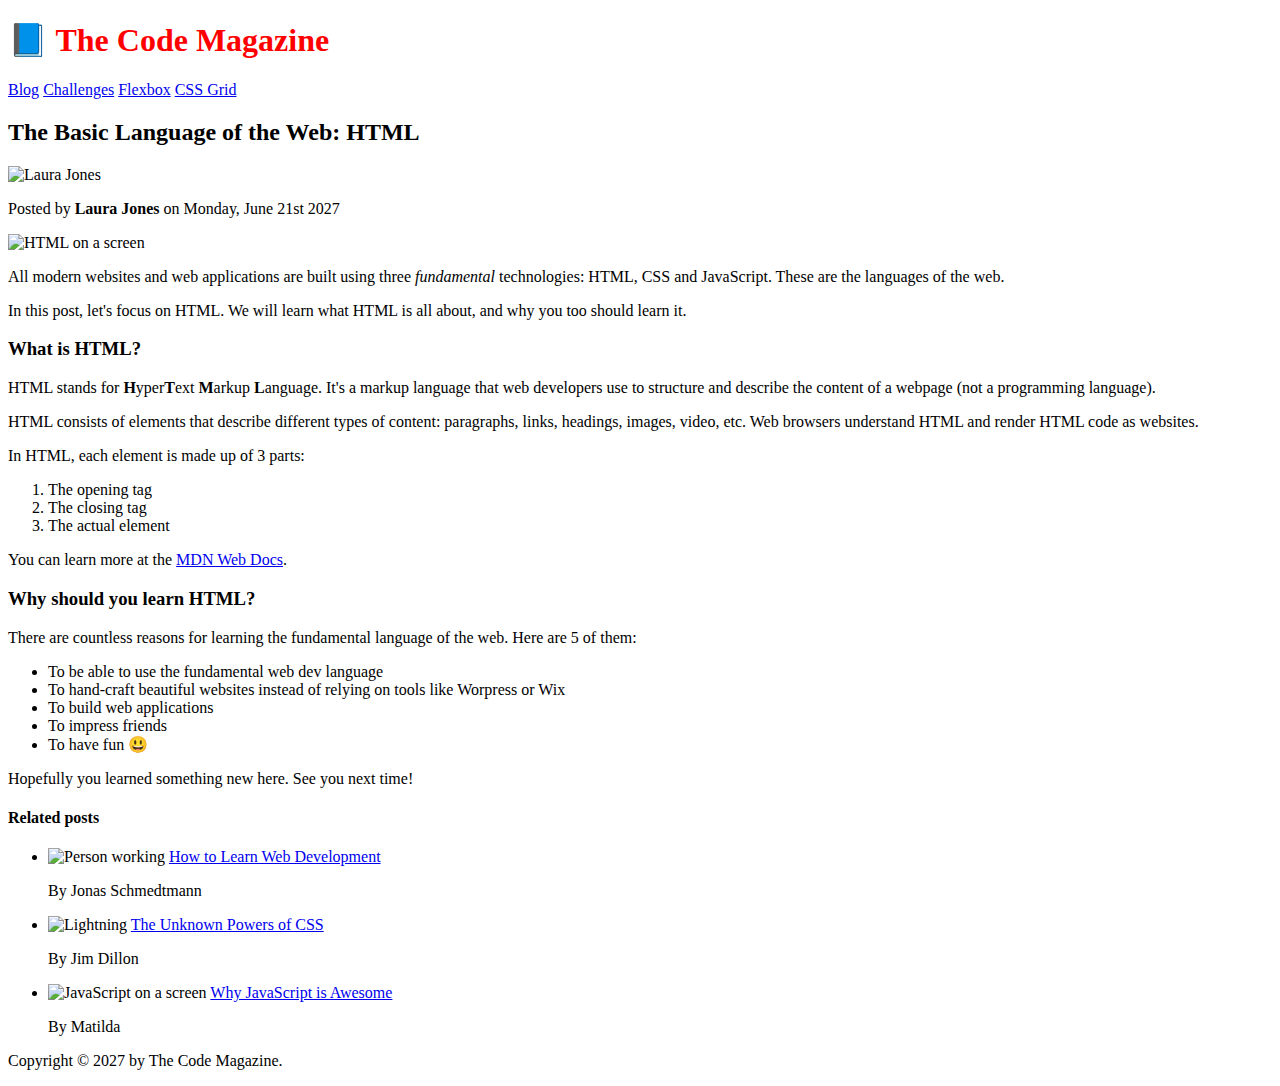
==== index.html @ 2f005e81 "Added CSS throgh style element to h1" ====
<!DOCTYPE html>
<html lang="en">
    <head>
        <meta charset="UTF-8">
        <title>The Basic Language of the Web: HTML</title>
        <style>
            h1 {
                color: red;
            }
        </style>
    </head>

    <body>

        <header>
            <!-- <h1 style="color: red;">📘 The Code Magazine</h1> -->
            <h1>📘 The Code Magazine</h1>

            <nav>
                <a href="blog.html">Blog</a>
                <a href="#">Challenges</a>
                <a href="#">Flexbox</a>
                <a href="#">CSS Grid</a>
            </nav>
        </header>

        <article>
            <header>
                <h2>The Basic Language of the Web: HTML</h2>

                <img src="img/laura-jones.jpg" alt="Laura Jones" width="50" height="50">

                <p>Posted by <strong>Laura Jones</strong> on Monday, June 21st 2027</p>

                <img src="img/post-img.jpg" alt="HTML on a screen" width="500" height="200">
            </header>

            <p>All modern websites and web applications are built using three <em>fundamental</em> technologies: HTML, CSS and JavaScript. These are the languages of the web.</p>

            <p>In this post, let's focus on HTML. We will learn what HTML is all about, and why you too should learn it.</p>

            <h3>What is HTML?</h3>

            <p>HTML stands for <strong>H</strong>yper<strong>T</strong>ext <strong>M</strong>arkup <strong>L</strong>anguage. It's a markup language that web developers use to structure and describe the content of a webpage (not a programming language).</p>

            <p>HTML consists of elements that describe different types of content: paragraphs, links, headings, images, video, etc. Web browsers understand HTML and render HTML code as websites.</p>

            <p>In HTML, each element is made up of 3 parts:</p>

            <ol>
                <li>The opening tag</li>
                <li>The closing tag</li>
                <li>The actual element</li>
            </ol>

            <p>You can learn more at the <a href="https://developer.mozilla.org/en-US/docs/Web/HTML">MDN Web Docs</a>.</p>

            <h3>Why should you learn HTML?</h3>

            <p>There are countless reasons for learning the fundamental language of the web. Here are 5 of them:</p>

            <ul>
                <li>To be able to use the fundamental web dev language</li>
                <li>To hand-craft beautiful websites instead of relying on tools like Worpress or Wix</li>
                <li>To build web applications</li>
                <li>To impress friends</li>
                <li>To have fun 😃</li>
            </ul>

            <p>Hopefully you learned something new here. See you next time!</p>
        </article>

        <aside>
            <h4>Related posts</h4>
            <ul>
                <li>
                    <img src="img/related-1.jpg" alt="Person working" width="75">
                    <a href="#">How to Learn Web Development</a>
                    <p>By Jonas Schmedtmann</p>
                </li>
                <li>
                    <img src="img/related-2.jpg" alt="Lightning" width="75">
                    <a href="#">The Unknown Powers of CSS</a>
                    <p>By Jim Dillon</p>
                </li>
                <li>
                    <img src="img/related-3.jpg" alt="JavaScript on a screen" height="75">
                    <a href="#"> Why JavaScript is Awesome</a>
                    <p>By Matilda</p>
                </li>
            </ul>
        </aside>

        <footer>
            <p>Copyright &copy; 2027 by The Code Magazine.</p>
        </footer>
    </body>
</html>
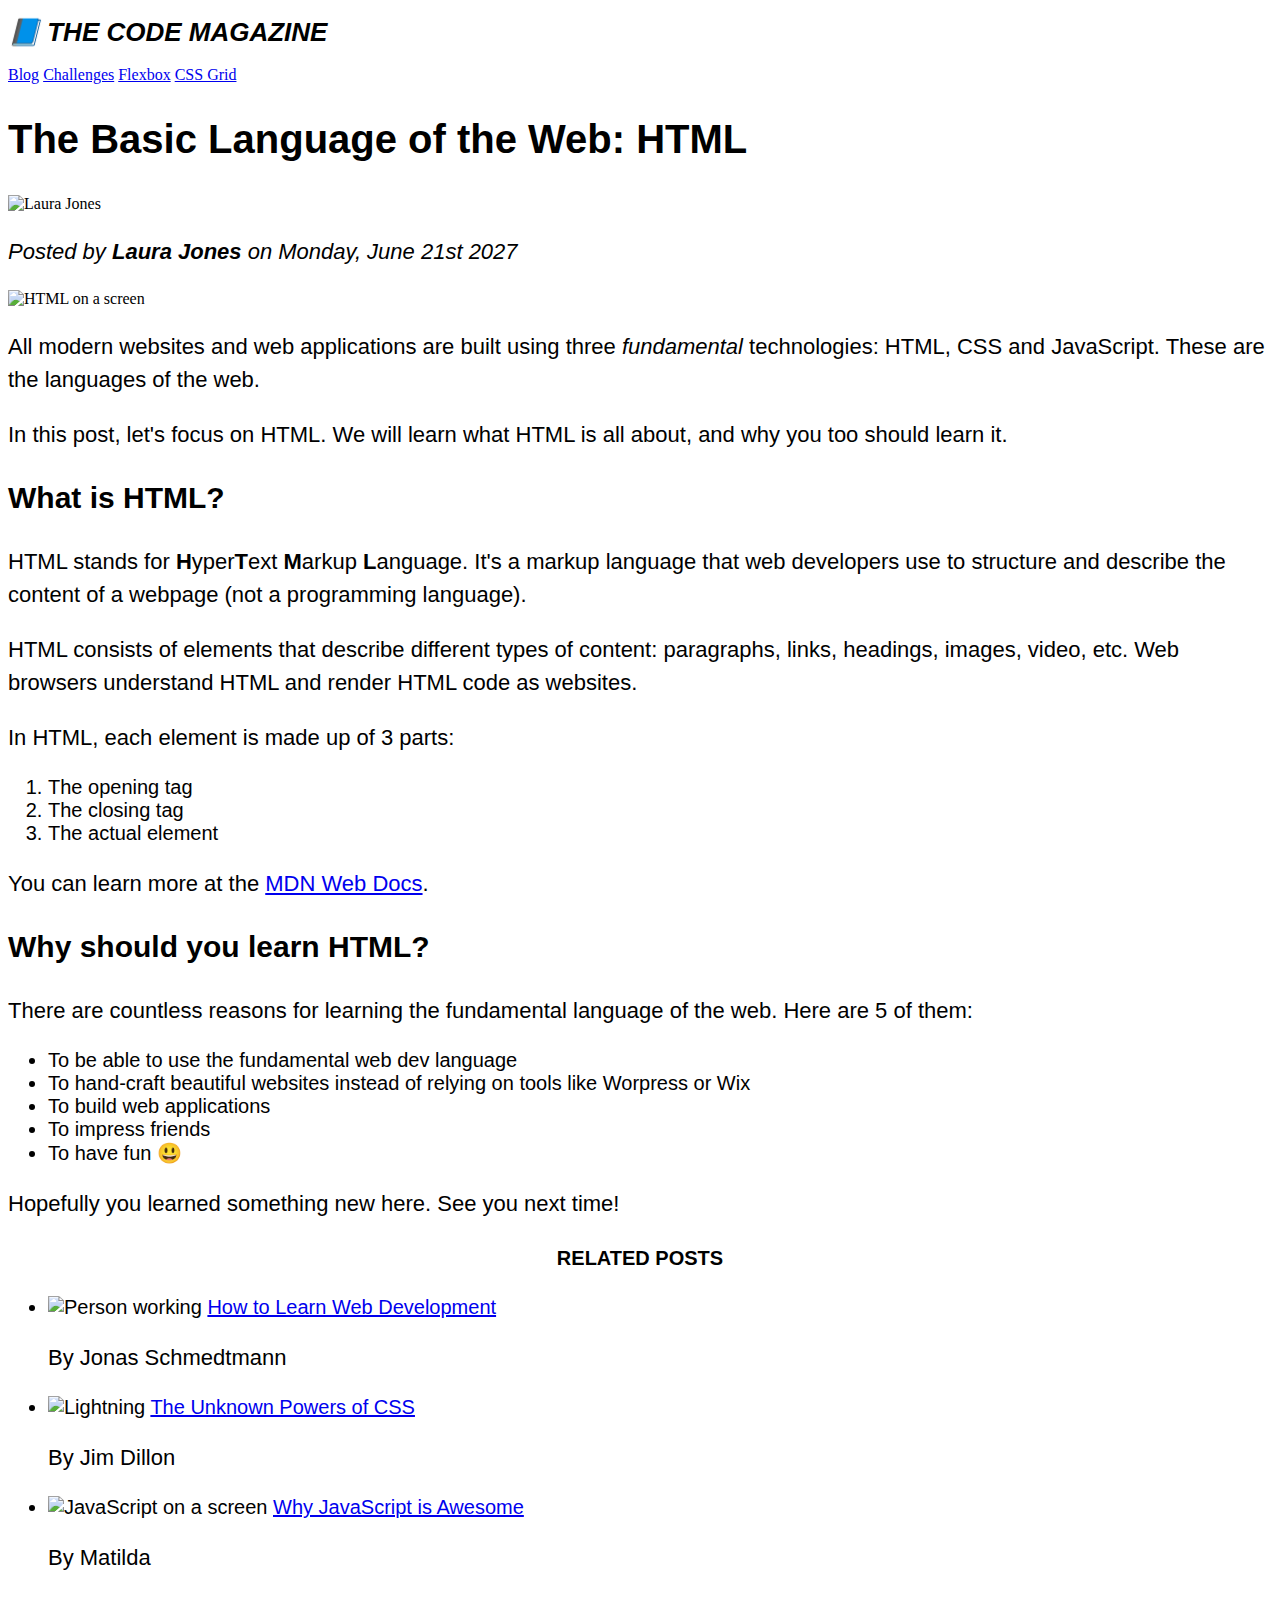
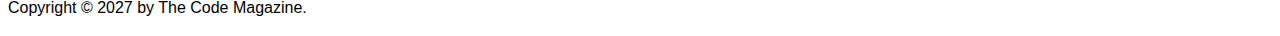
==== commit 8ca04129: "Added author id to author paragraph in index.html and id selector in style.css" ====
--- a/index.html
+++ b/index.html
@@ -3,11 +3,7 @@
     <head>
         <meta charset="UTF-8">
         <title>The Basic Language of the Web: HTML</title>
-        <style>
-            h1 {
-                color: red;
-            }
-        </style>
+        <link href="style.css" rel="stylesheet">
     </head>
 
     <body>
@@ -30,7 +26,7 @@
 
                 <img src="img/laura-jones.jpg" alt="Laura Jones" width="50" height="50">
 
-                <p>Posted by <strong>Laura Jones</strong> on Monday, June 21st 2027</p>
+                <p id="author">Posted by <strong>Laura Jones</strong> on Monday, June 21st 2027</p>
 
                 <img src="img/post-img.jpg" alt="HTML on a screen" width="500" height="200">
             </header>
--- a/style.css
+++ b/style.css
@@ -0,0 +1,44 @@
+h1, h2, h3, h4, p, li {
+	font-family: sans-serif;
+}
+
+h1 {
+	font-size: 26px;
+	text-transform: uppercase;
+	font-style: italic;
+}
+
+h2 {
+	font-size: 40px;
+}
+
+h3 {
+	font-size: 30px;
+}
+
+h4 {
+	font-size: 20px;
+	text-transform: uppercase;
+	text-align: center;
+}
+
+p {
+	font-size: 22px;
+	line-height: 1.5;  /* 1.5 means 1.5 times of font size */
+}
+
+li {
+	font-size: 20px;
+}
+
+footer p {
+	font-size: 16px;
+}
+
+/*article header p {
+	font-style: italic;
+}*/
+
+#author {
+	font-style: italic;
+}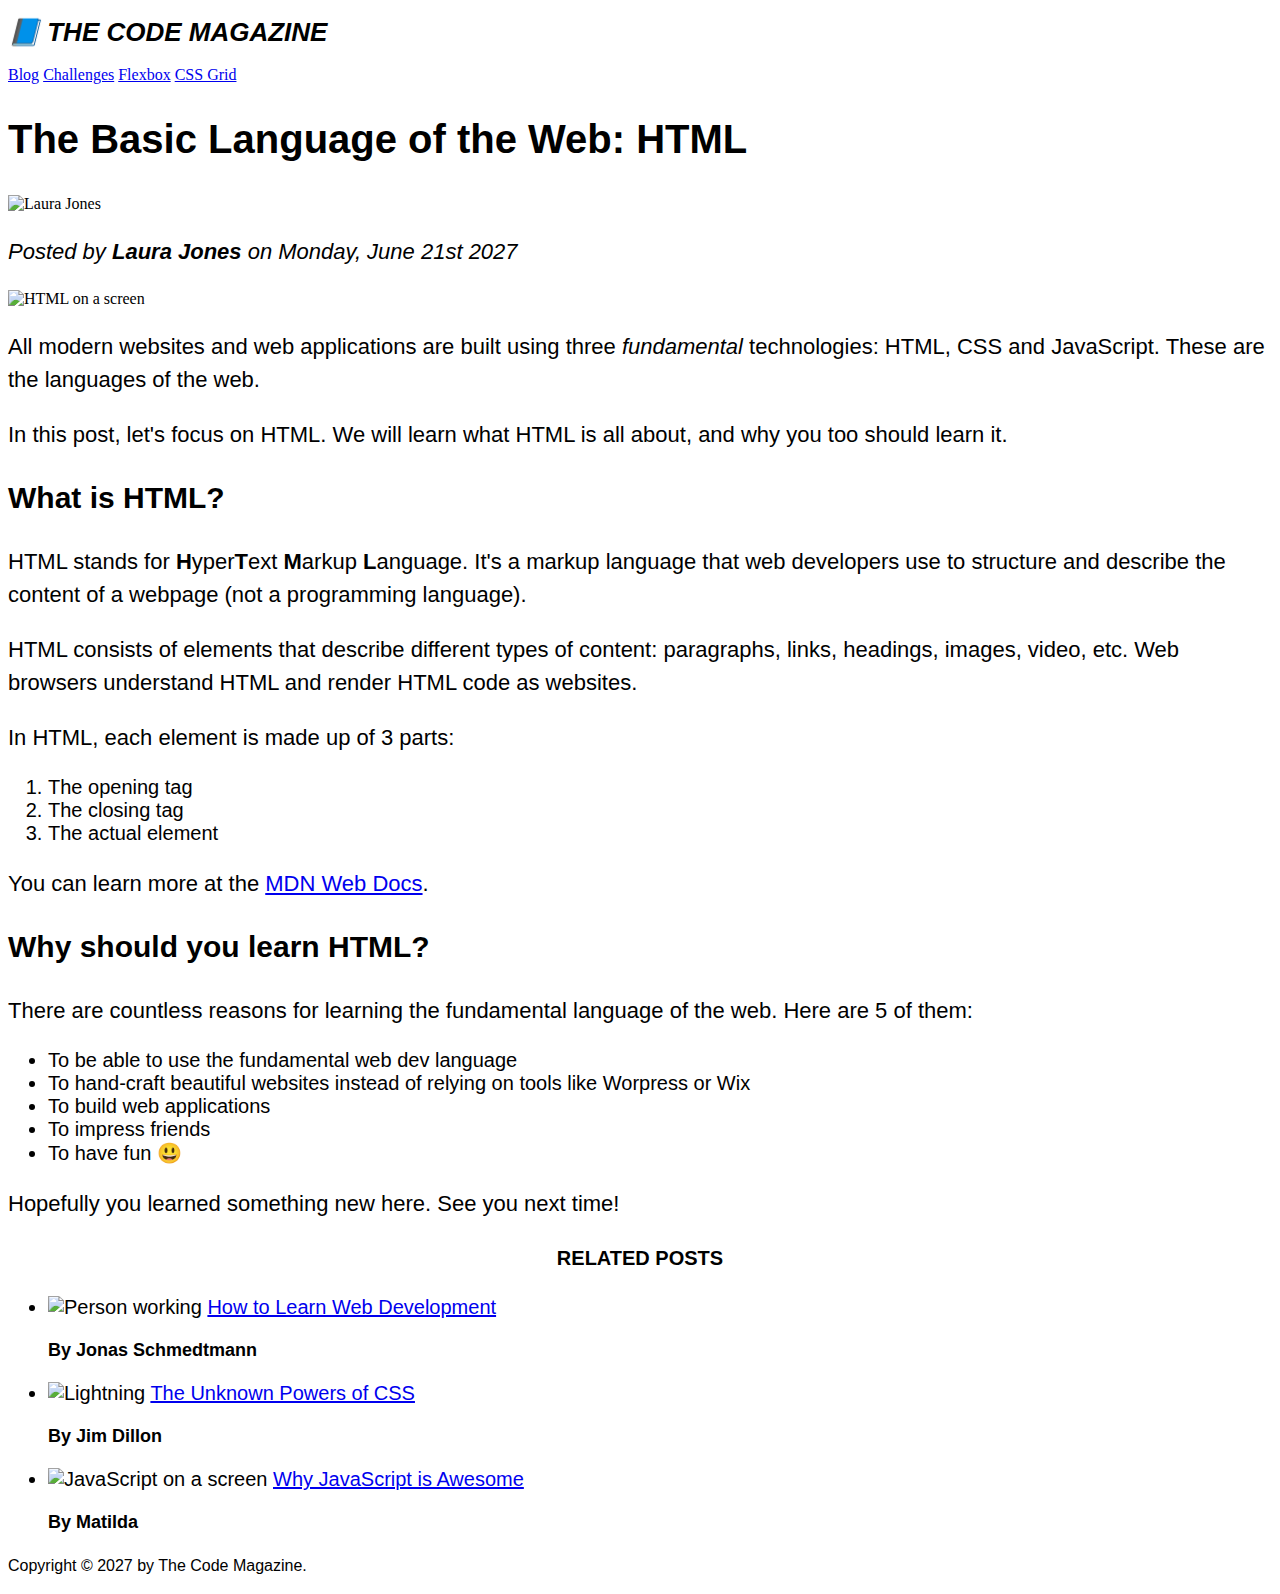
==== commit ce0025c7: "Added related author class to paragraphs in related posts of index.html and class selector in style." ====
--- a/index.html
+++ b/index.html
@@ -72,23 +72,23 @@
                 <li>
                     <img src="img/related-1.jpg" alt="Person working" width="75">
                     <a href="#">How to Learn Web Development</a>
-                    <p>By Jonas Schmedtmann</p>
+                    <p class="related-author">By Jonas Schmedtmann</p>
                 </li>
                 <li>
                     <img src="img/related-2.jpg" alt="Lightning" width="75">
                     <a href="#">The Unknown Powers of CSS</a>
-                    <p>By Jim Dillon</p>
+                    <p class="related-author">By Jim Dillon</p>
                 </li>
                 <li>
                     <img src="img/related-3.jpg" alt="JavaScript on a screen" height="75">
                     <a href="#"> Why JavaScript is Awesome</a>
-                    <p>By Matilda</p>
+                    <p class="related-author">By Matilda</p>
                 </li>
             </ul>
         </aside>
 
         <footer>
-            <p>Copyright &copy; 2027 by The Code Magazine.</p>
+            <p id="copyright">Copyright &copy; 2027 by The Code Magazine.</p>
         </footer>
     </body>
 </html>--- a/style.css
+++ b/style.css
@@ -31,9 +31,9 @@
 	font-size: 20px;
 }
 
-footer p {
+/*footer p {
 	font-size: 16px;
-}
+}*/
 
 /*article header p {
 	font-style: italic;
@@ -41,4 +41,13 @@
 
 #author {
 	font-style: italic;
-}+}
+
+#copyright {
+	font-size: 16px;
+}
+
+.related-author {
+	font-size: 18px;
+	font-weight: bold;
+}
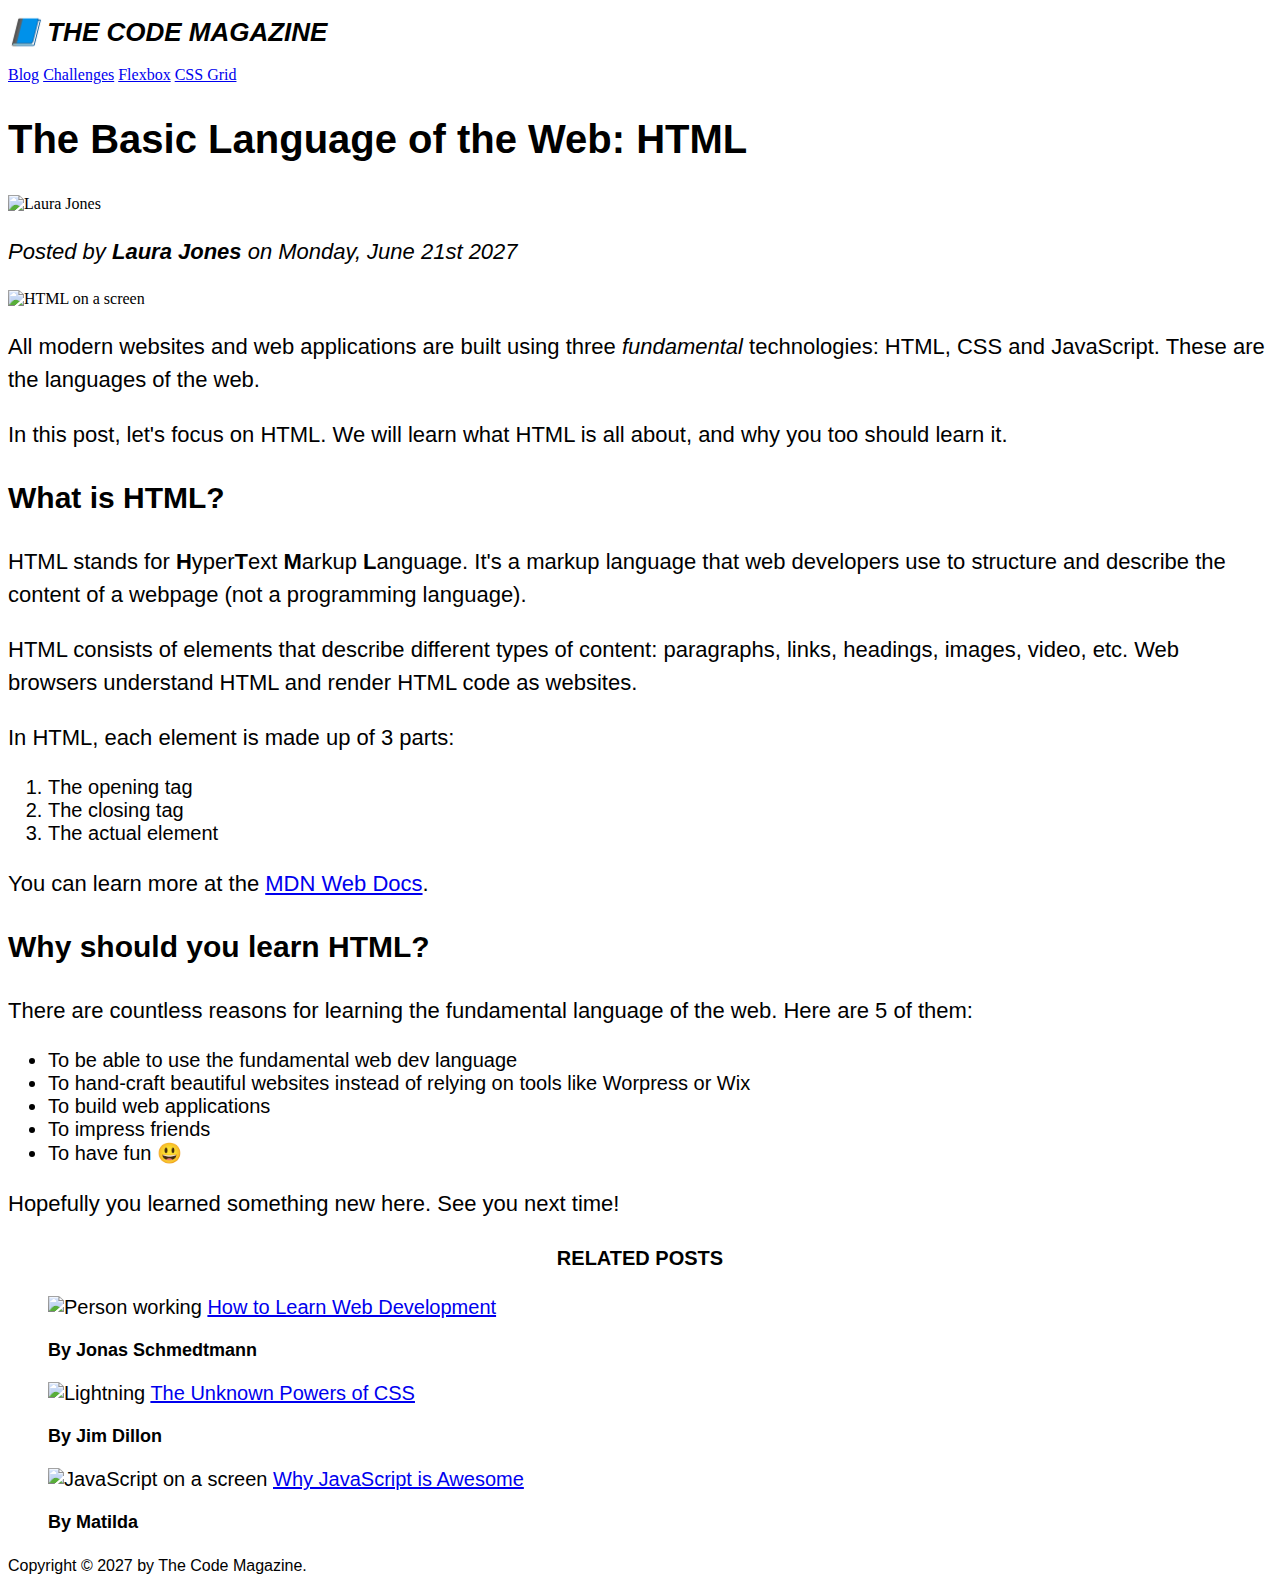
==== commit ba76400a: "Added related class to related post list in index.html and removed the bullets of the list" ====
--- a/index.html
+++ b/index.html
@@ -68,7 +68,7 @@
 
         <aside>
             <h4>Related posts</h4>
-            <ul>
+            <ul class="related">
                 <li>
                     <img src="img/related-1.jpg" alt="Person working" width="75">
                     <a href="#">How to Learn Web Development</a>
--- a/style.css
+++ b/style.css
@@ -51,3 +51,7 @@
 	font-size: 18px;
 	font-weight: bold;
 }
+
+.related {
+	list-style: none;
+}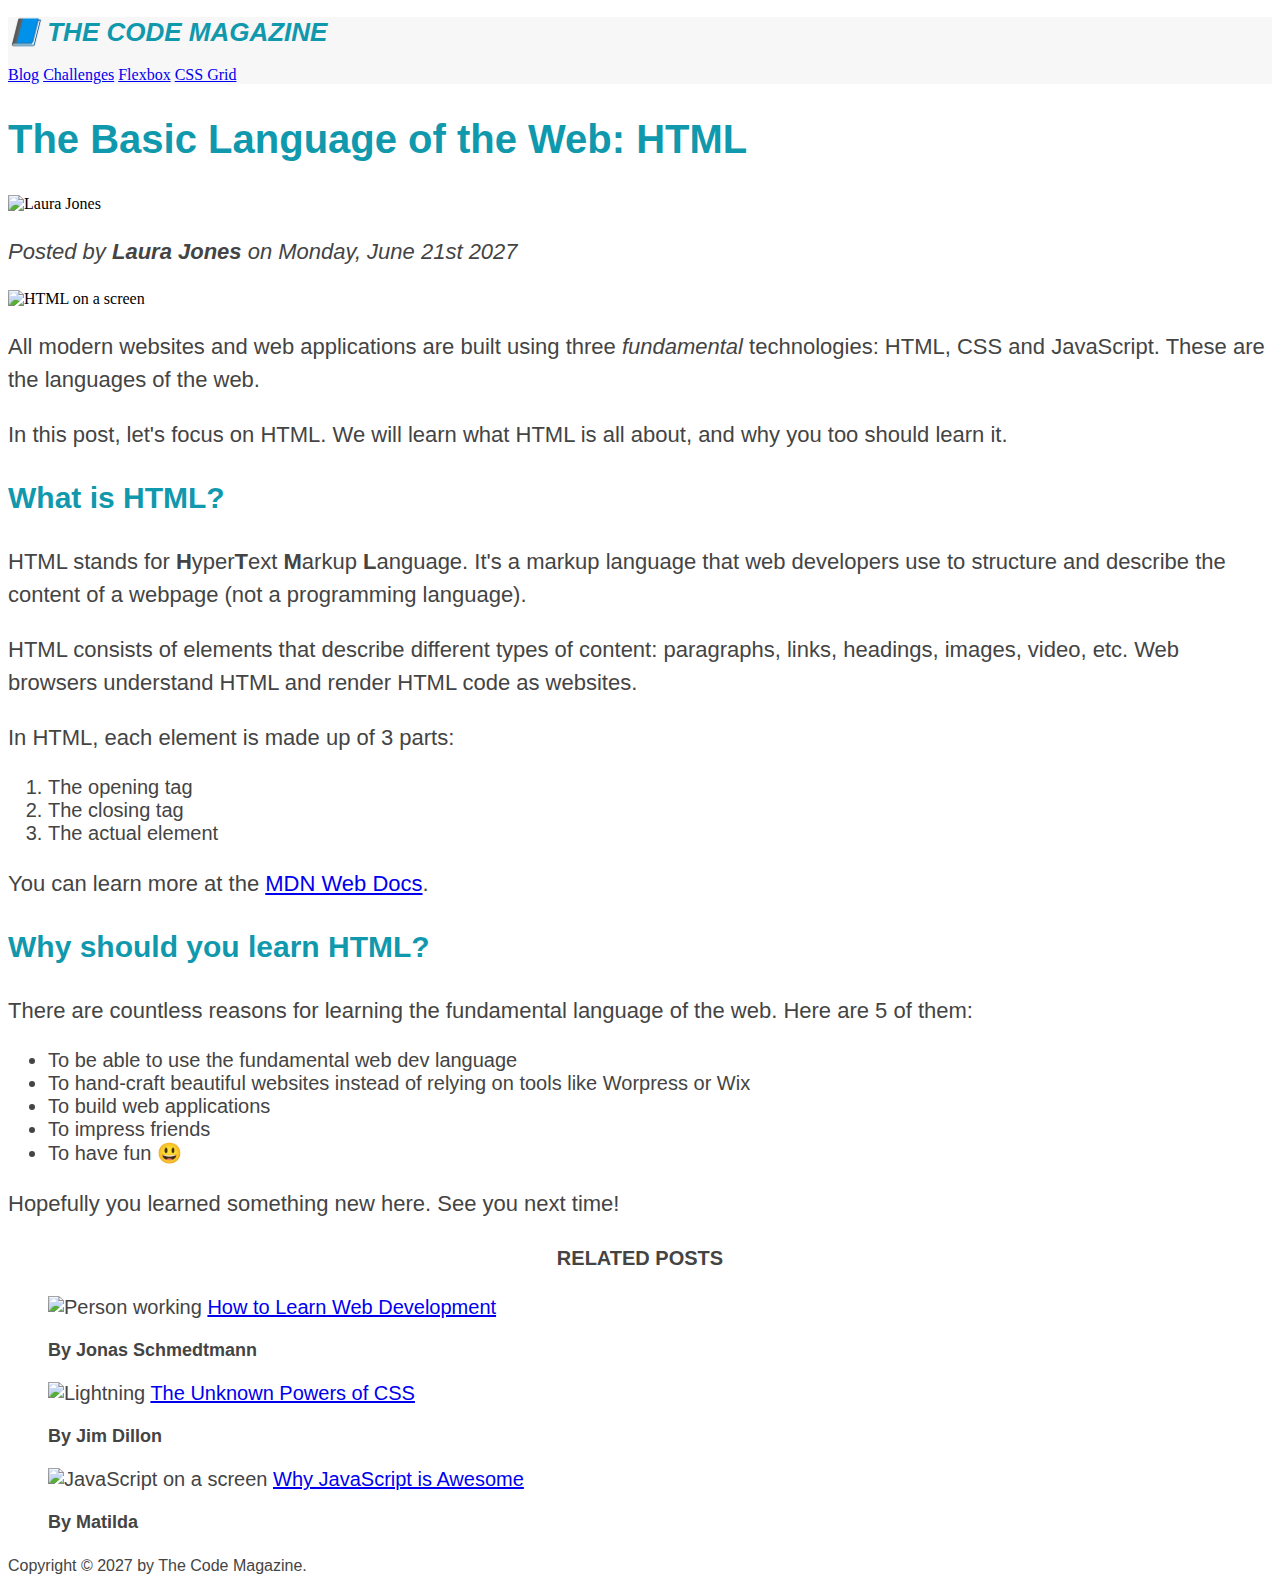
==== commit c9e59d25: "Added background color to main harder" ====
--- a/index.html
+++ b/index.html
@@ -8,7 +8,7 @@
 
     <body>
 
-        <header>
+        <header class="main-header">
             <!-- <h1 style="color: red;">📘 The Code Magazine</h1> -->
             <h1>📘 The Code Magazine</h1>
 
--- a/style.css
+++ b/style.css
@@ -1,11 +1,17 @@
 h1, h2, h3, h4, p, li {
 	font-family: sans-serif;
+	color: #444;
+}
+
+h1, h2, h3 {
+	color: #1098AD;
 }
 
 h1 {
 	font-size: 26px;
 	text-transform: uppercase;
 	font-style: italic;
+	
 }
 
 h2 {
@@ -54,4 +60,8 @@
 
 .related {
 	list-style: none;
+}
+
+.main-header {
+	background-color: #F7F7F7;
 }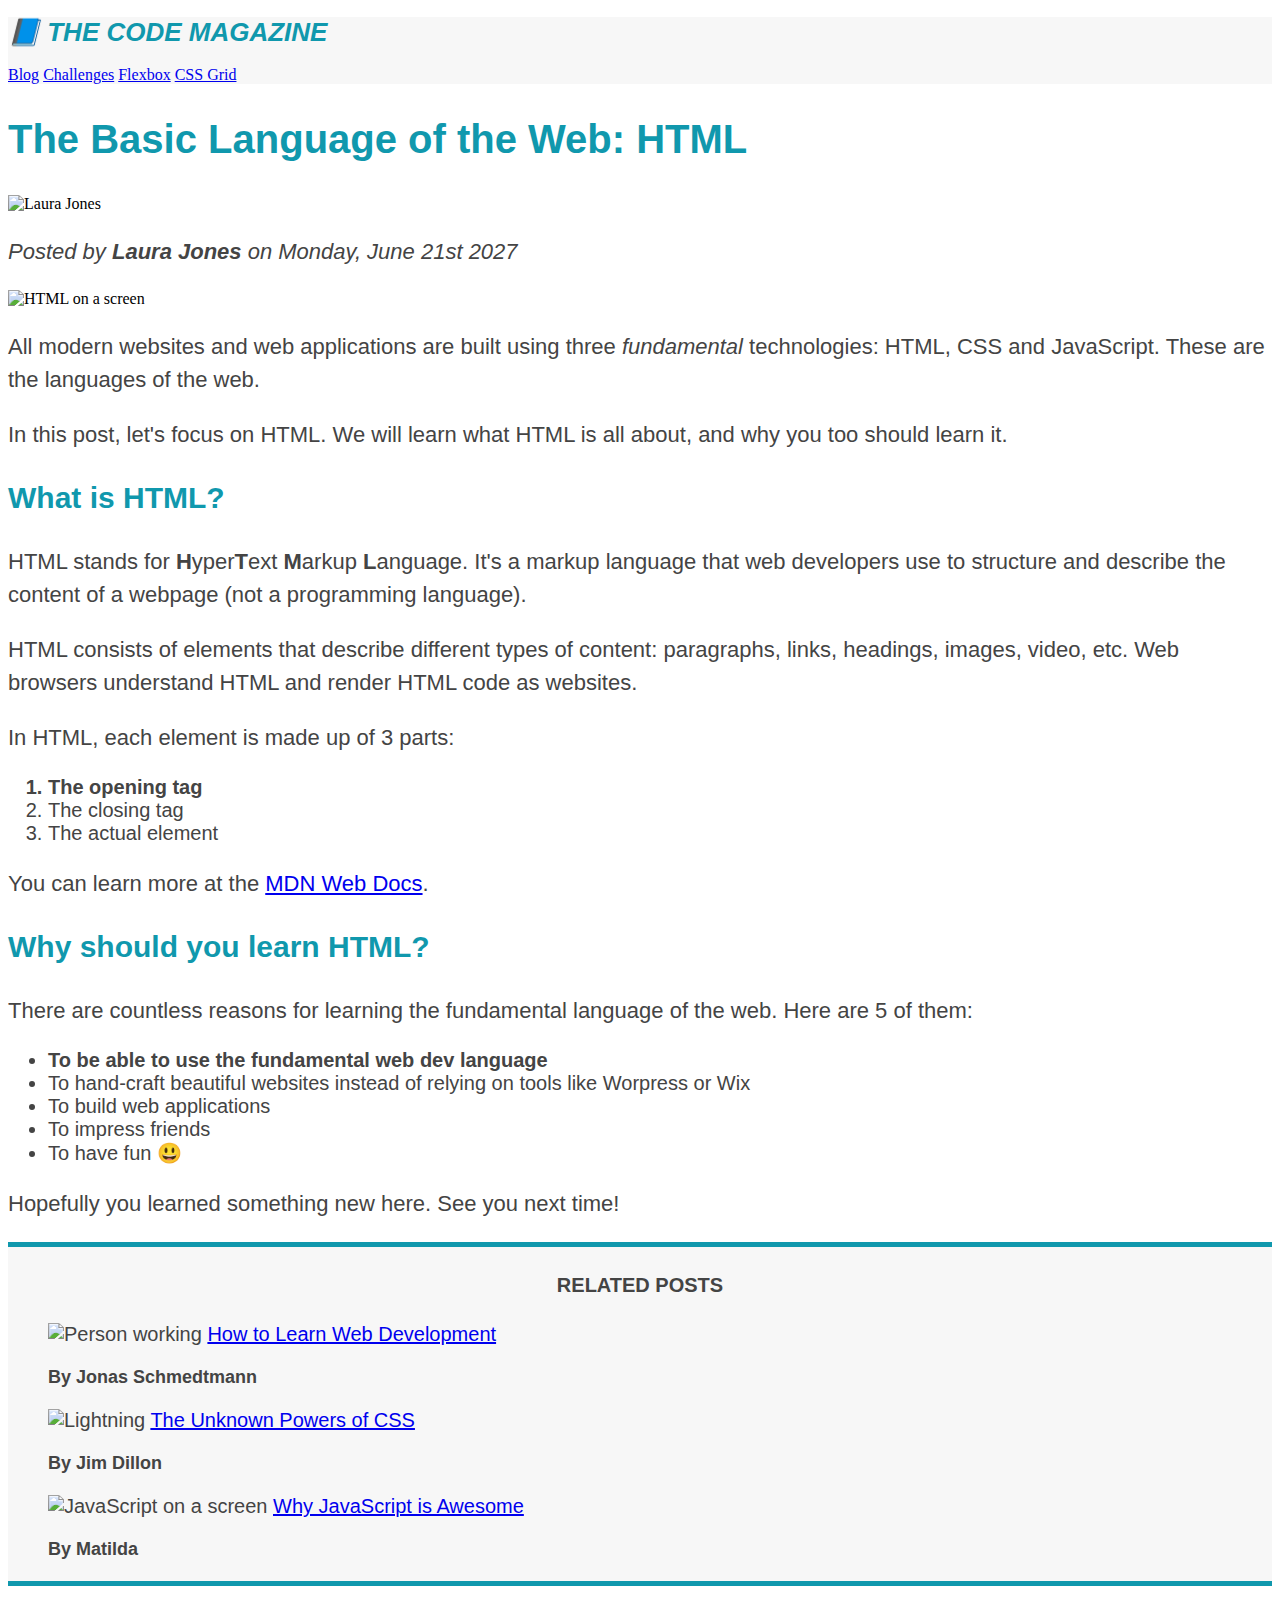
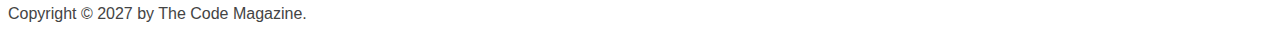
==== commit 198afd12: "Added first-li class to change style of some li elements" ====
--- a/index.html
+++ b/index.html
@@ -44,7 +44,7 @@
             <p>In HTML, each element is made up of 3 parts:</p>
 
             <ol>
-                <li>The opening tag</li>
+                <li class="first-li">The opening tag</li>
                 <li>The closing tag</li>
                 <li>The actual element</li>
             </ol>
@@ -56,7 +56,7 @@
             <p>There are countless reasons for learning the fundamental language of the web. Here are 5 of them:</p>
 
             <ul>
-                <li>To be able to use the fundamental web dev language</li>
+                <li class="first-li">To be able to use the fundamental web dev language</li>
                 <li>To hand-craft beautiful websites instead of relying on tools like Worpress or Wix</li>
                 <li>To build web applications</li>
                 <li>To impress friends</li>
--- a/style.css
+++ b/style.css
@@ -64,4 +64,14 @@
 
 .main-header {
 	background-color: #F7F7F7;
+}
+
+aside {
+	background-color: #F7F7F7;
+	border-top: 5px solid #1098AD;
+	border-bottom: 5px solid #1098AD;
+}
+
+.first-li {
+	font-weight: bold;
 }